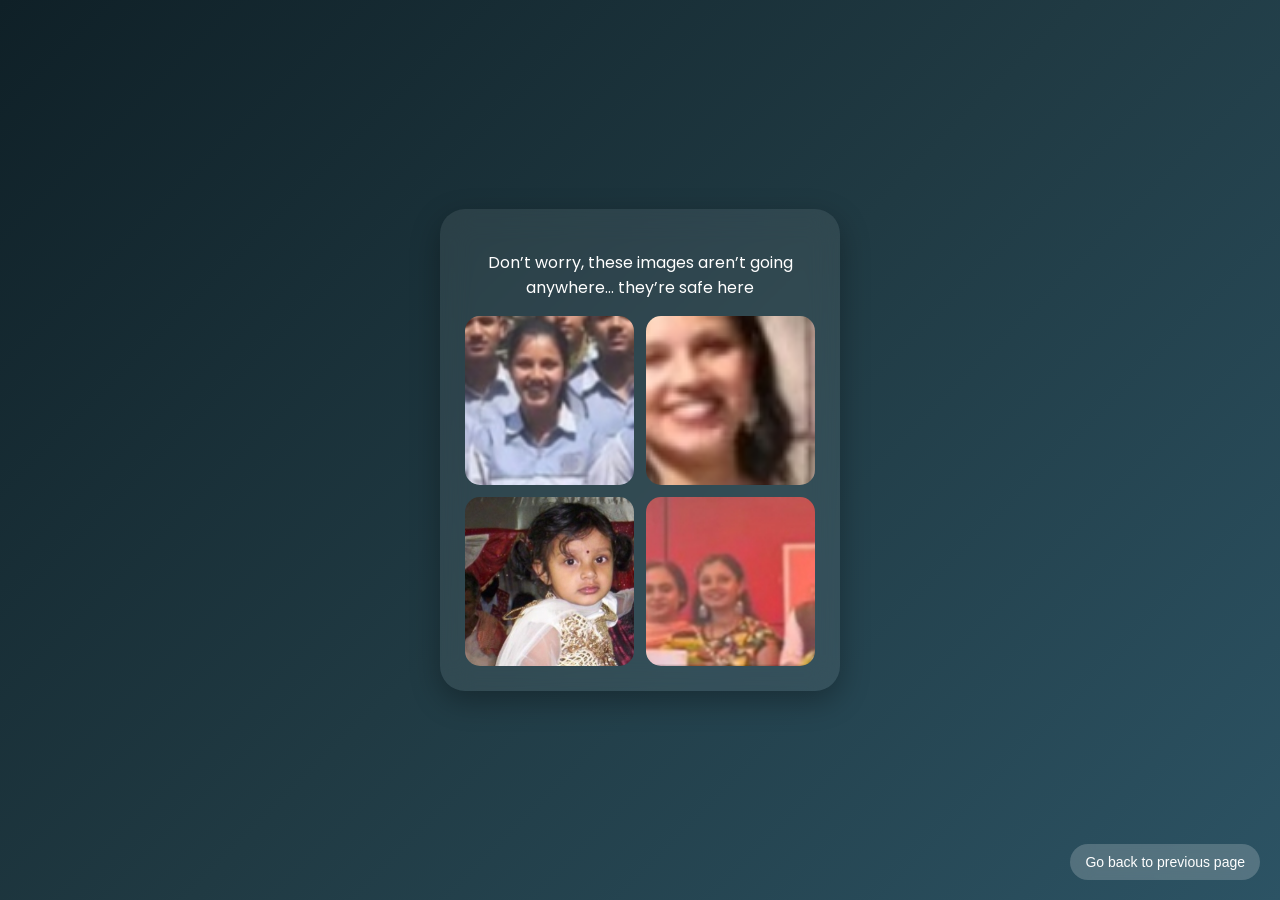
==== images.html @ 12382d41 "Add files via upload" ====
<!DOCTYPE html>
<html>
<head>
<meta name="viewport" content="width=device-width, initial-scale=1.0">
<link rel="stylesheet" href="style.css">
<link href="https://fonts.googleapis.com/css2?family=Poppins:wght@300;500;600&display=swap" rel="stylesheet">

<style>
.grid {
  display: grid;
  grid-template-columns: repeat(2, 1fr);
  gap: 12px;
}

.grid img {
  width: 100%;
  aspect-ratio: 1/1;
  object-fit: cover;
  border-radius: 15px;
  cursor: pointer;
  transition: all 0.35s ease;
}

/* hover effect */
.grid img:hover {
  transform: scale(1.06);
  box-shadow: 0 10px 25px rgba(255, 120, 150, 0.4);
}

/* smooth popup viewer */
.img-viewer {
  position: fixed;
  top: 0;
  left: 0;
  width: 100%;
  height: 100%;
  background: rgba(0,0,0,0);
  display: flex;
  align-items: center;
  justify-content: center;
  z-index: 999;
  opacity: 0;
  transition: all 0.3s ease;
}

.img-viewer.show {
  background: rgba(0,0,0,0.85);
  opacity: 1;
}

.img-popup {
  max-width: 85%;
  max-height: 85%;
  border-radius: 20px;
  transform: scale(0.8);
  transition: all 0.3s ease;
}

.img-viewer.show .img-popup {
  transform: scale(1);
}
</style>

</head>

<body class="center">

<div class="card">

<p>Don’t worry, these images aren’t going anywhere… they’re safe here</p>

<div class="grid">
  <img src="Image1.jpeg" onclick="openImg(this.src)">
  <img src="Image2.jpeg" onclick="openImg(this.src)">
  <img src="Image3.jpeg" onclick="openImg(this.src)">
  <img src="Image4.jpeg" onclick="openImg(this.src)">
</div>

</div>

<button class="back" onclick="history.back()">
Go back to previous page
</button>

<script src="data.js"></script>

<script>
function openImg(src){
  let viewer = document.createElement("div");
  viewer.className = "img-viewer";

  viewer.innerHTML = `
    <img src="${src}" class="img-popup">
  `;

  viewer.onclick = () => {
    viewer.classList.remove("show");
    setTimeout(() => document.body.removeChild(viewer), 300);
  };

  document.body.appendChild(viewer);

  setTimeout(() => viewer.classList.add("show"), 10);
}
</script>

</body>
</html>
---- style.css ----
* { box-sizing: border-box; }

body {
  margin:0;
  font-family:'Poppins',sans-serif;
  background: linear-gradient(135deg,#0f2027,#203a43,#2c5364);
  color:white;
}

.center {
  display:flex;
  justify-content:center;
  align-items:center;
  min-height:100vh;
  padding:20px;
}

.card {
  background: rgba(255,255,255,0.08);
  padding:25px;
  border-radius:25px;
  backdrop-filter: blur(15px);
  width:100%;
  max-width:400px;
  text-align:center;
  box-shadow:0 10px 30px rgba(0,0,0,0.3);
  animation:fadeIn 0.6s ease;
}

button {
  width:100%;
  padding:12px;
  margin-top:10px;
  border:none;
  border-radius:15px;
  background:linear-gradient(135deg,#ff7eb3,#ff758c);
  color:white;
  cursor:pointer;
  transition:0.3s;
}

button:hover { transform:scale(1.05); }
button:active { transform:scale(0.97); }

input, textarea {
  width:100%;
  padding:12px;
  border:none;
  border-radius:12px;
  margin-top:10px;
  background:rgba(255,255,255,0.15);
  color:white;
}

.grid {
  display: grid;
  grid-template-columns: repeat(2, 1fr);
  gap: 12px;
}

.grid img {
  width: 100%;
  aspect-ratio: 1/1;
  object-fit: cover;
  border-radius: 15px;
  cursor: pointer;
  transition: all 0.35s ease;
}
img {
  width:100%;
  border-radius:15px;
}

.back {
  position: fixed;
  bottom: 20px;
  right: 20px;
  width: auto;
  padding: 10px 15px;
  border-radius: 20px;
  background: rgba(255,255,255,0.2);
  backdrop-filter: blur(10px);
  color: white;
  font-size: 14px;
}

.warning {
  position:fixed;
  top:15px;
  right:15px;
  border:3px solid rgba(255,255,255,0.5);
  border-radius:50%;
  padding:8px 12px;
  background:transparent;
}

@keyframes fadeIn {
  from {opacity:0; transform:translateY(20px);}
  to {opacity:1;}
}

label {
  display: flex;
  align-items: center;
  gap: 10px;
  margin: 8px 0;
  font-size: 14px;
}

input[type="checkbox"] {
  width: 16px;
  height: 16px;
  accent-color: #ff7eb3;
  cursor: pointer;
}

.img-viewer {
  position: fixed;
  top: 0;
  left: 0;
  width: 100%;
  height: 100%;
  background: rgba(0,0,0,0.0);
  display: flex;
  align-items: center;
  justify-content: center;
  z-index: 999;
  opacity: 0;
  transition: all 0.3s ease;
}

.img-viewer.show {
  background: rgba(0,0,0,0.8);
  opacity: 1;
}

.img-popup {
  max-width: 85%;
  border-radius: 20px;
  transform: scale(0.8);
  transition: all 0.3s ease;
}

.img-viewer.show .img-popup {
  transform: scale(1);
}
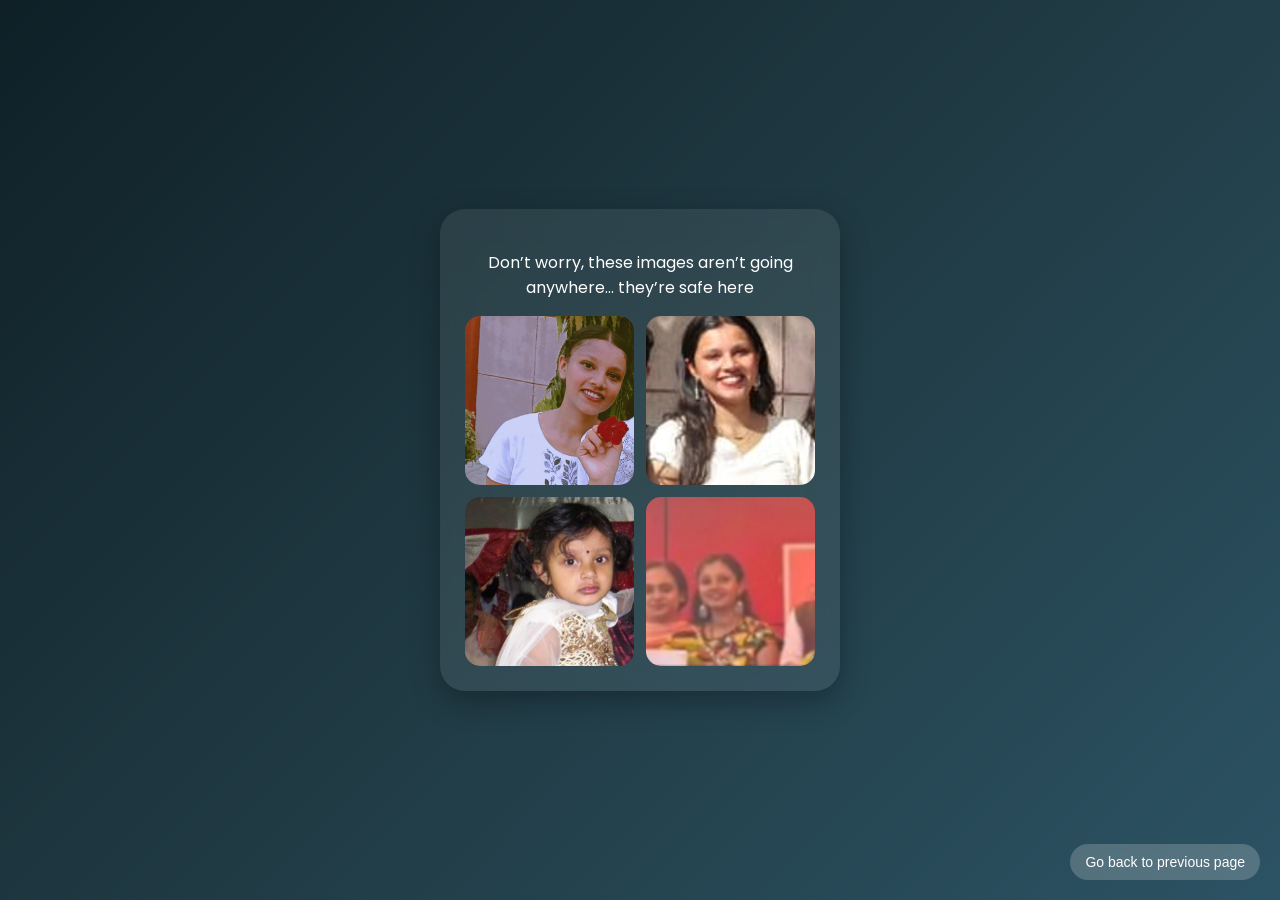
==== commit 5112d2ba: "Update images.html" ====
--- a/images.html
+++ b/images.html
@@ -70,8 +70,8 @@
 <p>Don’t worry, these images aren’t going anywhere… they’re safe here</p>
 
 <div class="grid">
-  <img src="Image1.jpeg" onclick="openImg(this.src)">
-  <img src="Image2.jpeg" onclick="openImg(this.src)">
+  <img src="Image5.jpeg" onclick="openImg(this.src)">
+  <img src="Image6.jpeg" onclick="openImg(this.src)">
   <img src="Image3.jpeg" onclick="openImg(this.src)">
   <img src="Image4.jpeg" onclick="openImg(this.src)">
 </div>
@@ -105,4 +105,4 @@
 </script>
 
 </body>
-</html>+</html>
